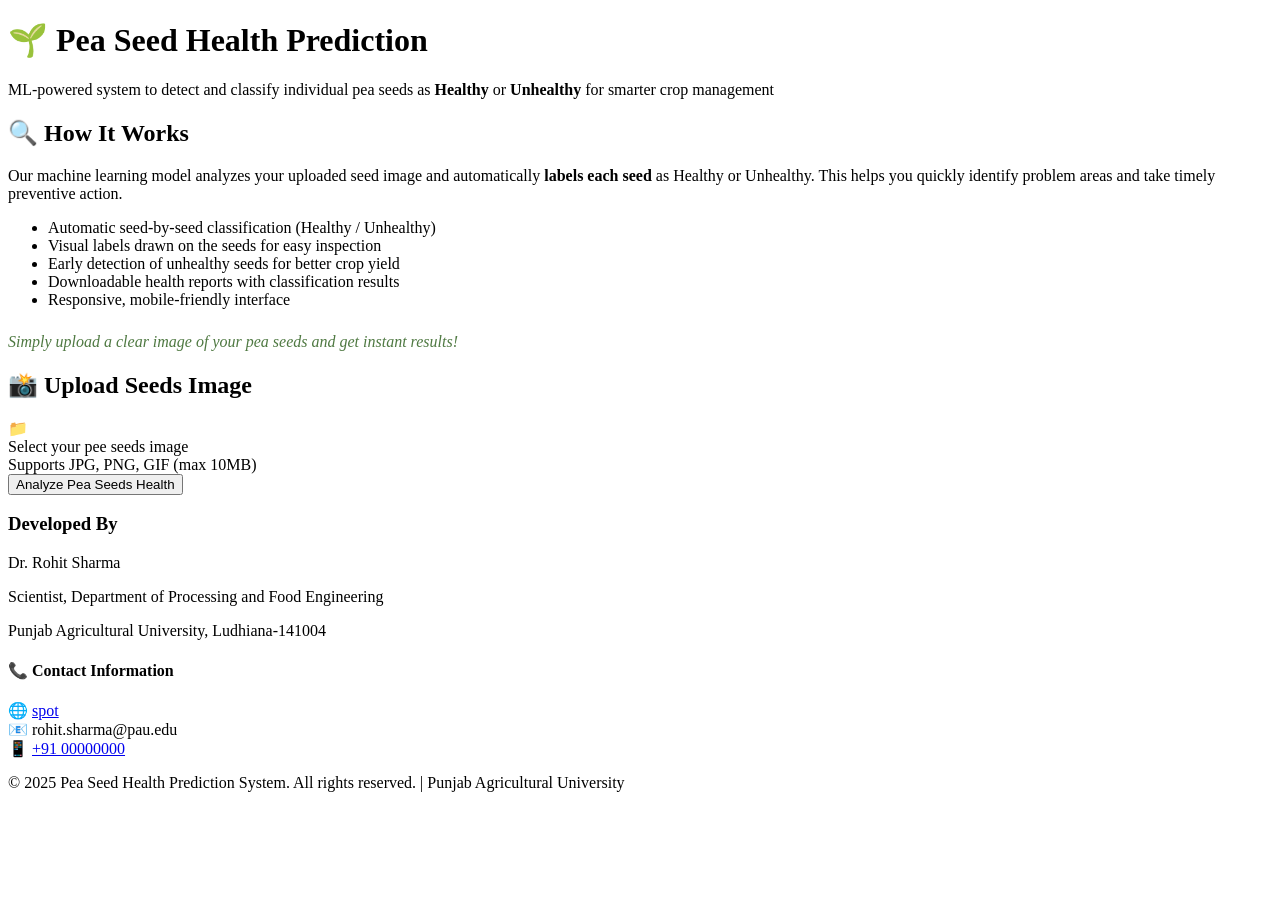
==== templates/index.html @ ba883133 "first commit" ====
<!DOCTYPE html>
<html lang="en">
<head>
    <meta charset="UTF-8">
    <meta name="viewport" content="width=device-width, initial-scale=1.0">
    <title>Pea Seed Health Prediction</title>
    <link rel="stylesheet" href="{{ url_for('static', filename='indexstyle.css') }}">
</head>
<body>
    <header class="header">
        <div class="container">
            <h1>🌱 Pea Seed Health Prediction</h1>
            <p>ML-powered system to detect and classify individual pea seeds as <b>Healthy</b> or <b>Unhealthy</b> for smarter crop management</p>
        </div>
    </header>

    <main class="container">
        <div class="main-content">
            <section class="info-section">
                <h2>🔍 How It Works</h2>
                <p>Our machine learning model analyzes your uploaded seed image and automatically <b>labels each seed</b> as Healthy or Unhealthy. 
                    This helps you quickly identify problem areas and take timely preventive action.</p>
                
                <ul class="features">
                    <li>Automatic seed-by-seed classification (Healthy / Unhealthy)</li>
                    <li>Visual labels drawn on the seeds for easy inspection</li>
                    <li>Early detection of unhealthy seeds for better crop yield</li>
                    <li>Downloadable health reports with classification results</li>
                    <li>Responsive, mobile-friendly interface</li>
                </ul>

                <p style="margin-top: 1.5rem; font-style: italic; color: #4F7942;">
                    Simply upload a clear image of your pea seeds and get instant results!
                </p>
            </section>

            <section class="upload-section">
                <h2>📸 Upload Seeds Image</h2>       
                <form class="upload-form" action="/pea_seed_analyzer" method="POST" enctype="multipart/form-data">
                <div class="file-upload-area" id="uploadArea">
                    <input type="file" name="imagefile" class="file-input" id="fileInput" accept="image/*" required style="display:none;">
                    <div id="uploadContent">
                    <div class="upload-icon">📁</div>
                    <div class="upload-text">Select your pee seeds image</div>
                    <div class="upload-hint">Supports JPG, PNG, GIF (max 10MB)</div>
                    </div>
                    <img id="previewImage" src="" alt="Preview" style="display:none; width:100%; max-width:400px; height:auto; border-radius:8px; margin-top:10px; object-fit:contain">
                </div>
                <button type="submit" class="submit-btn">
                    Analyze Pea Seeds Health
                </button>
                </form>
            </section>
        </div>
    </main>
    <footer class="footer">
  <div class="footer-content">
    
    <!-- Left: Developer Info -->
    <div class="developer-info">
      <h3>Developed By</h3>
      <p class="name">Dr. Rohit Sharma</p>
      <p class="designation">Scientist, Department of Processing and Food Engineering</p>
      <p class="designation">Punjab Agricultural University, Ludhiana-141004</p>
    </div>
    
    <!-- Right: Contact Info -->
    <div class="contact-info">
      <h4>📞 Contact Information</h4>
      <div class="contact-item">
        <span class="icon">🌐</span>
        <a href="https://rohitsharmapfe.blogspot.com/" target="_blank">spot</a>
      </div>
      <div class="contact-item">
        <span class="icon">📧</span>
        <a>rohit.sharma@pau.edu</a>
      </div>
      <div class="contact-item">
        <span class="icon">📱</span>
        <a href="tel:+0000000000">+91 00000000</a>
      </div>
    </div>
  </div>
  
  <!-- Footer Bottom -->
  <div class="footer-bottom">
    <p>&copy; 2025 Pea Seed Health Prediction System. All rights reserved. | Punjab Agricultural University</p>
  </div>
</footer>
</body>
<script>
  const fileInput = document.getElementById("fileInput");
  const uploadArea = document.getElementById("uploadArea");
  const uploadContent = document.getElementById("uploadContent");
  const previewImage = document.getElementById("previewImage");

  // Clicking the upload area triggers file input
  uploadArea.addEventListener("click", () => fileInput.click());

  fileInput.addEventListener("change", () => {
    const file = fileInput.files[0];
    if (file) {
      previewImage.src = URL.createObjectURL(file);
      previewImage.style.display = "block";
      uploadContent.style.display = "none"; // hide icon + text
    } else {
      previewImage.style.display = "none";
      uploadContent.style.display = "block";
    }
  });
</script>
</html>
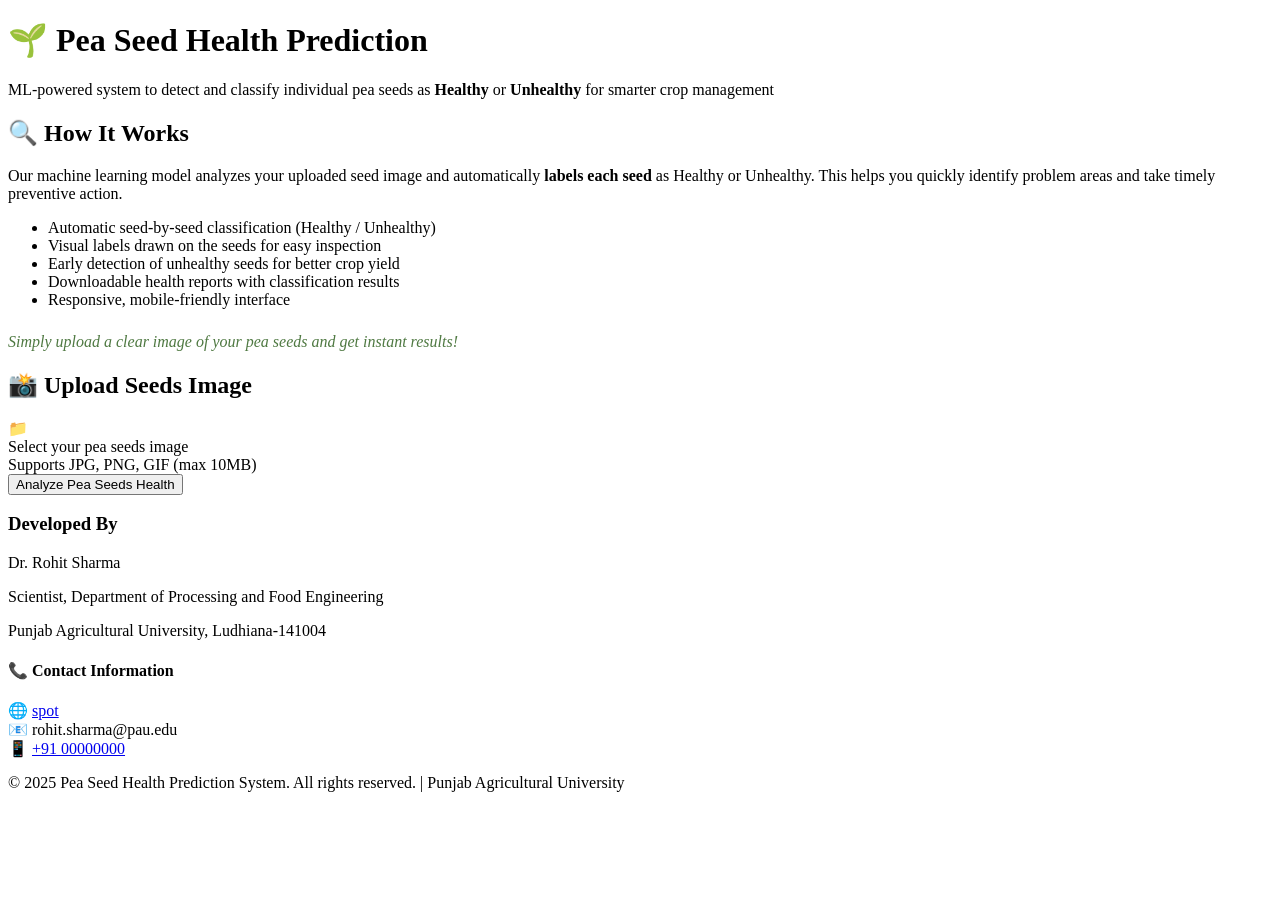
==== commit de4cf152: "Update index.html" ====
--- a/templates/index.html
+++ b/templates/index.html
@@ -41,7 +41,7 @@
                     <input type="file" name="imagefile" class="file-input" id="fileInput" accept="image/*" required style="display:none;">
                     <div id="uploadContent">
                     <div class="upload-icon">📁</div>
-                    <div class="upload-text">Select your pee seeds image</div>
+                    <div class="upload-text">Select your pea seeds image</div>
                     <div class="upload-hint">Supports JPG, PNG, GIF (max 10MB)</div>
                     </div>
                     <img id="previewImage" src="" alt="Preview" style="display:none; width:100%; max-width:400px; height:auto; border-radius:8px; margin-top:10px; object-fit:contain">
@@ -109,4 +109,4 @@
     }
   });
 </script>
-</html>+</html>
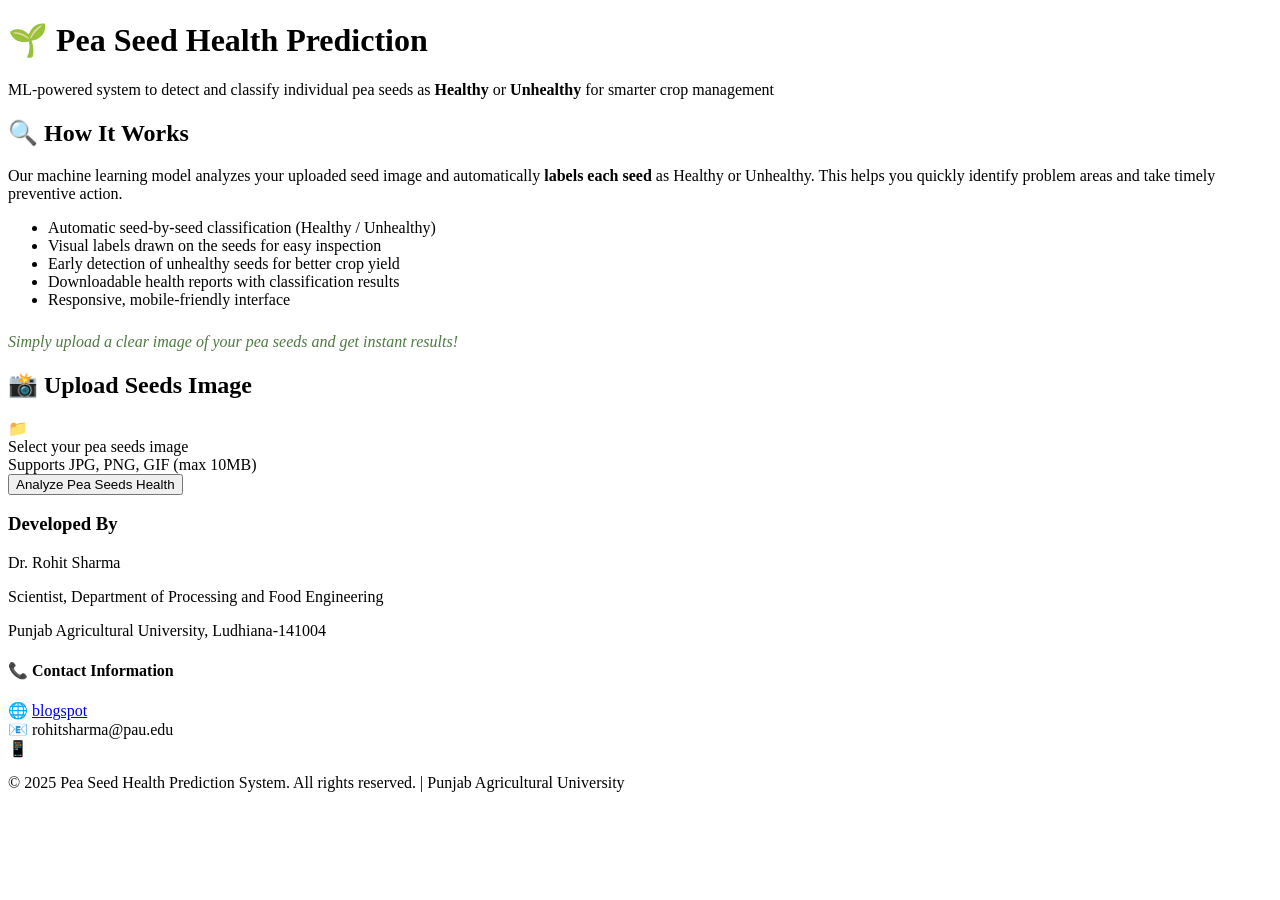
==== commit f82acb7c: "Update index.html" ====
--- a/templates/index.html
+++ b/templates/index.html
@@ -69,15 +69,15 @@
       <h4>📞 Contact Information</h4>
       <div class="contact-item">
         <span class="icon">🌐</span>
-        <a href="https://rohitsharmapfe.blogspot.com/" target="_blank">spot</a>
+        <a href="https://rohitsharmapfe.blogspot.com/" target="_blank">blogspot</a>
       </div>
       <div class="contact-item">
         <span class="icon">📧</span>
-        <a>rohit.sharma@pau.edu</a>
+        <a>rohitsharma@pau.edu</a>
       </div>
       <div class="contact-item">
         <span class="icon">📱</span>
-        <a href="tel:+0000000000">+91 00000000</a>
+        <a href="tel:+0000000000"></a>
       </div>
     </div>
   </div>
